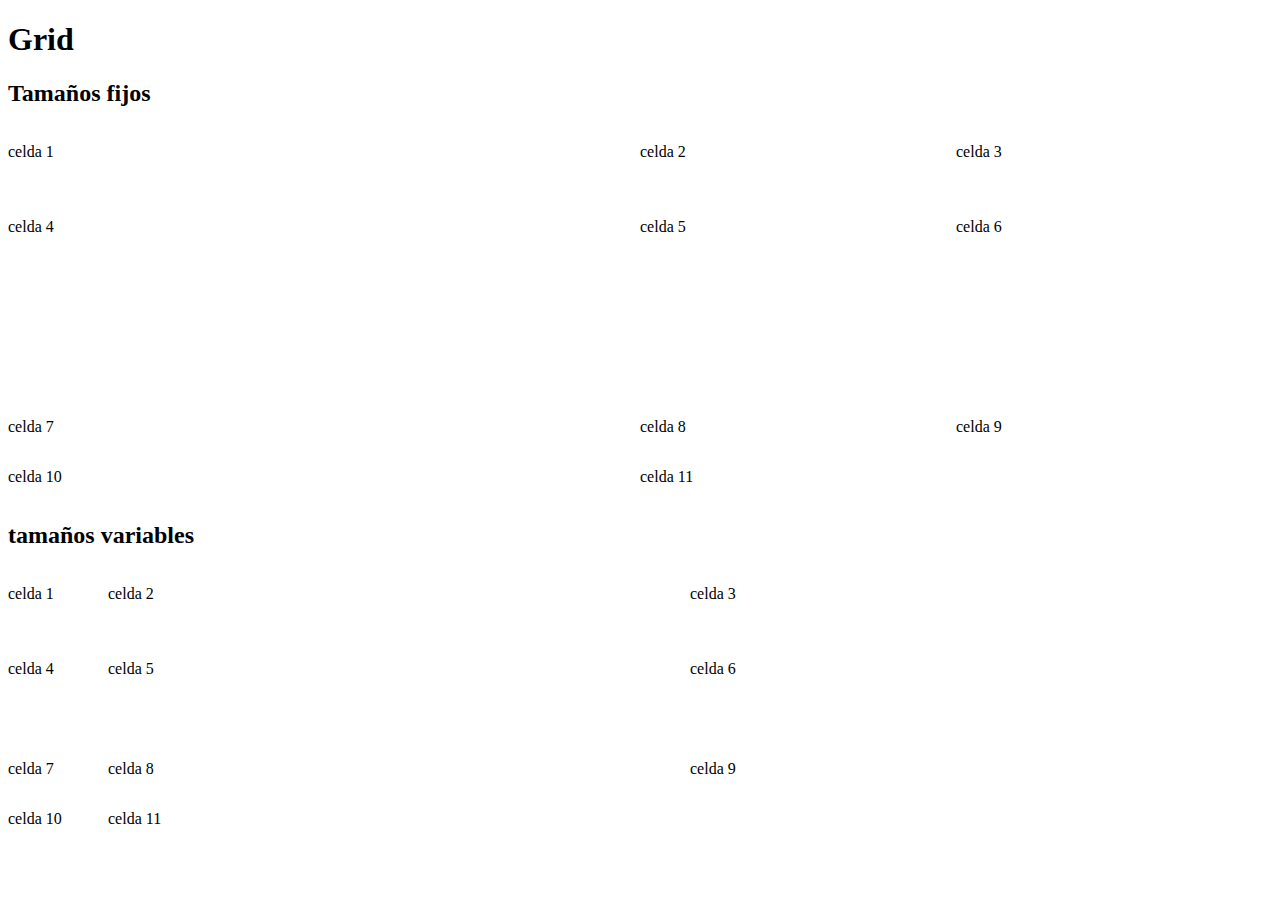
==== grid.html @ 50fd5d62 "14/06/21" ====
<!DOCTYPE html>
<html lang="en">
<head>
    <meta charset="UTF-8">
    <meta http-equiv="X-UA-Compatible" content="IE=edge">
    <meta name="viewport" content="width=device-width, initial-scale=1.0">
    <title>Document</title>
    <style>
        section.celdas{
            display:grid;
            grid-template-columns: 2fr repeat(2, 1fr);
            grid-template-rows: 75px 200px;
            grid-auto-rows: 50px;
        }
        section.celdas2{
            display:grid;
            grid-template-columns: 100px 1fr minmax(100px, 1fr);
            grid-template-rows: 75px 100px;
            grid-auto-rows: 50px;
        }
        
    </style>
</head>
<body>
    <h1>Grid</h1>
    <h2>Tamaños fijos</h2>
    <section class="celdas">
        <p>celda 1</p>
        <p>celda 2</p>
        <p>celda 3</p>
        <p>celda 4</p>
        <p>celda 5</p>
        <p>celda 6</p>
        <p>celda 7</p>
        <p>celda 8</p>
        <p>celda 9</p>
        <p>celda 10</p>
        <p>celda 11</p>
    </section>
    <h2>tamaños variables</h2>
    <section class="celdas2">
        <p>celda 1</p>
        <p>celda 2</p>
        <p>celda 3</p>
        <p>celda 4</p>
        <p>celda 5</p>
        <p>celda 6</p>
        <p>celda 7</p>
        <p>celda 8</p>
        <p>celda 9</p>
        <p>celda 10</p>
        <p>celda 11</p>
    </section>
</body>
</html>
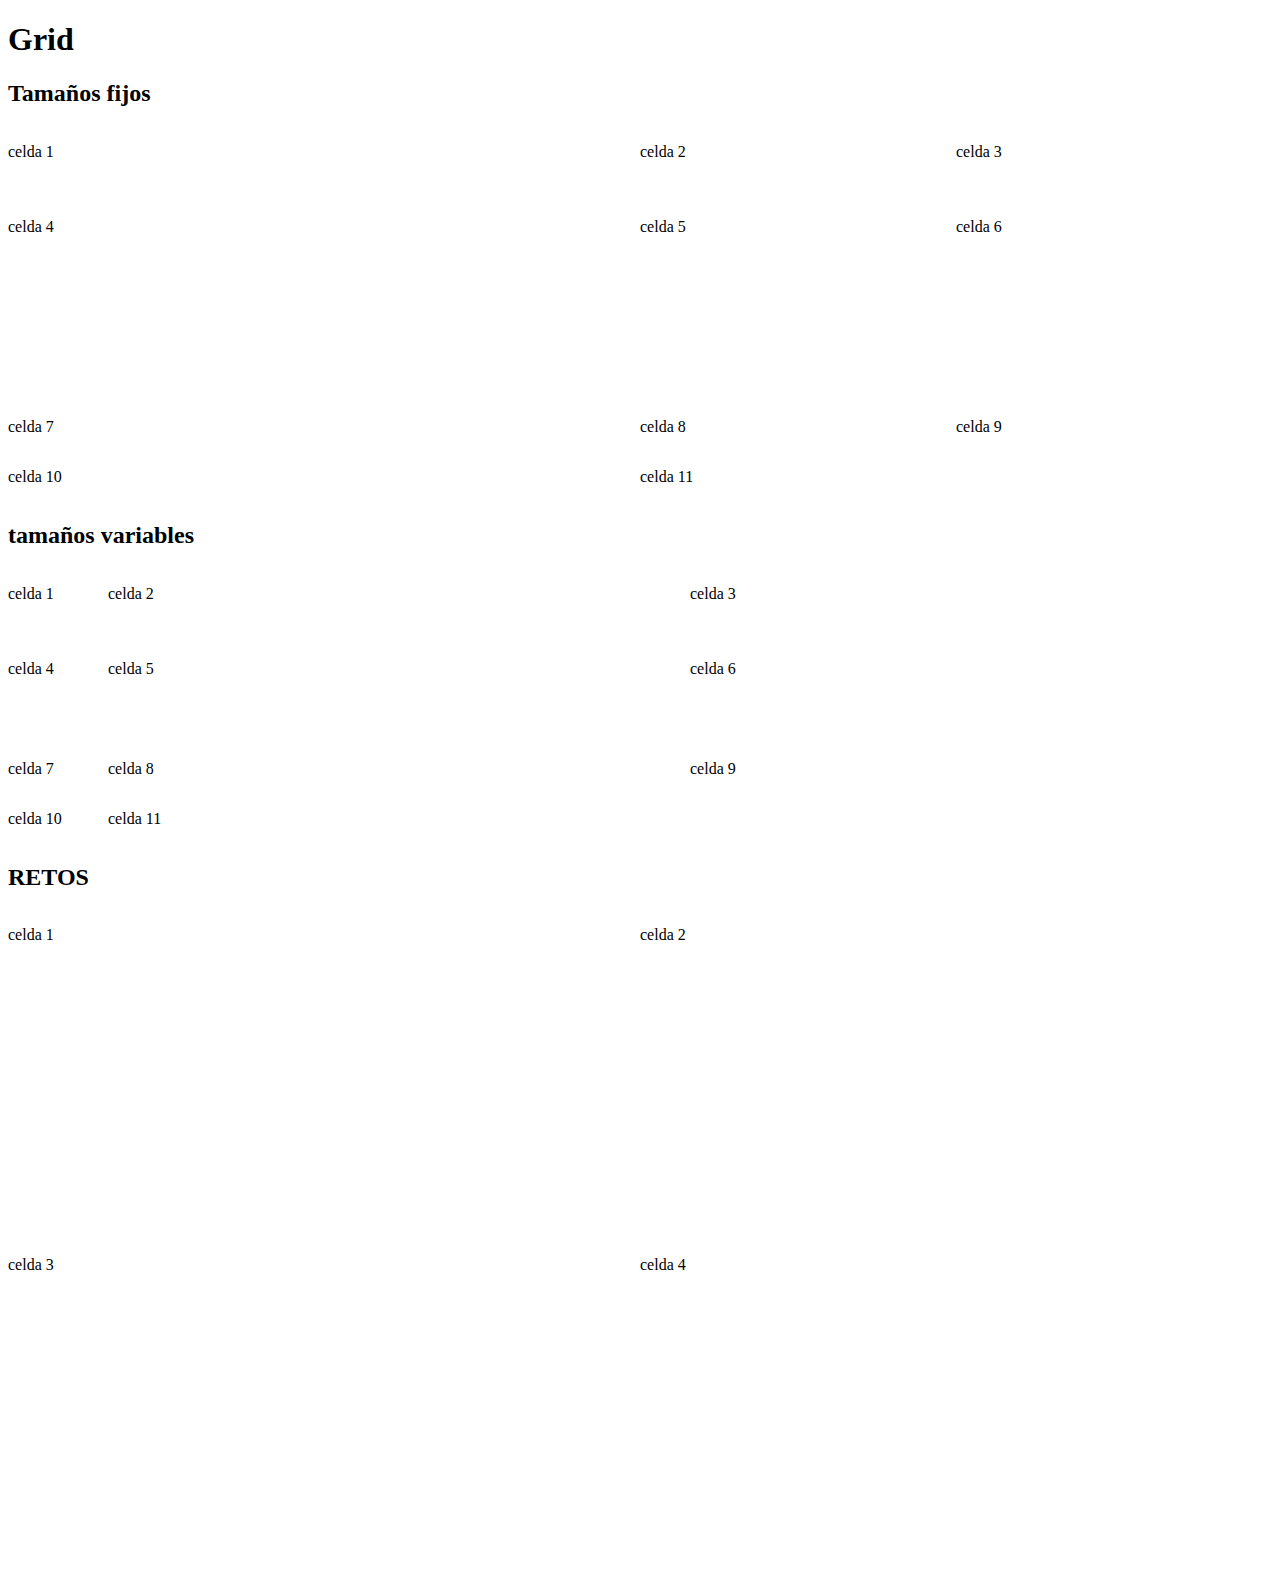
==== commit 0b98c578: "14/jun/21" ====
--- a/grid.html
+++ b/grid.html
@@ -17,6 +17,12 @@
             grid-template-columns: 100px 1fr minmax(100px, 1fr);
             grid-template-rows: 75px 100px;
             grid-auto-rows: 50px;
+        }
+        section.celdasretos{
+            display: grid;
+  grid-template-columns: repeat(2, 1fr);
+  height: 660px;
+  grid-template-rows: repeat(2, 1fr);
         }
         
     </style>
@@ -51,5 +57,12 @@
         <p>celda 10</p>
         <p>celda 11</p>
     </section>
+    <h2>RETOS</h2>
+    <section class="celdasretos">
+        <p>celda 1</p>
+        <p>celda 2</p>
+        <p>celda 3</p>
+        <p>celda 4</p>
+    </section>
 </body>
 </html>